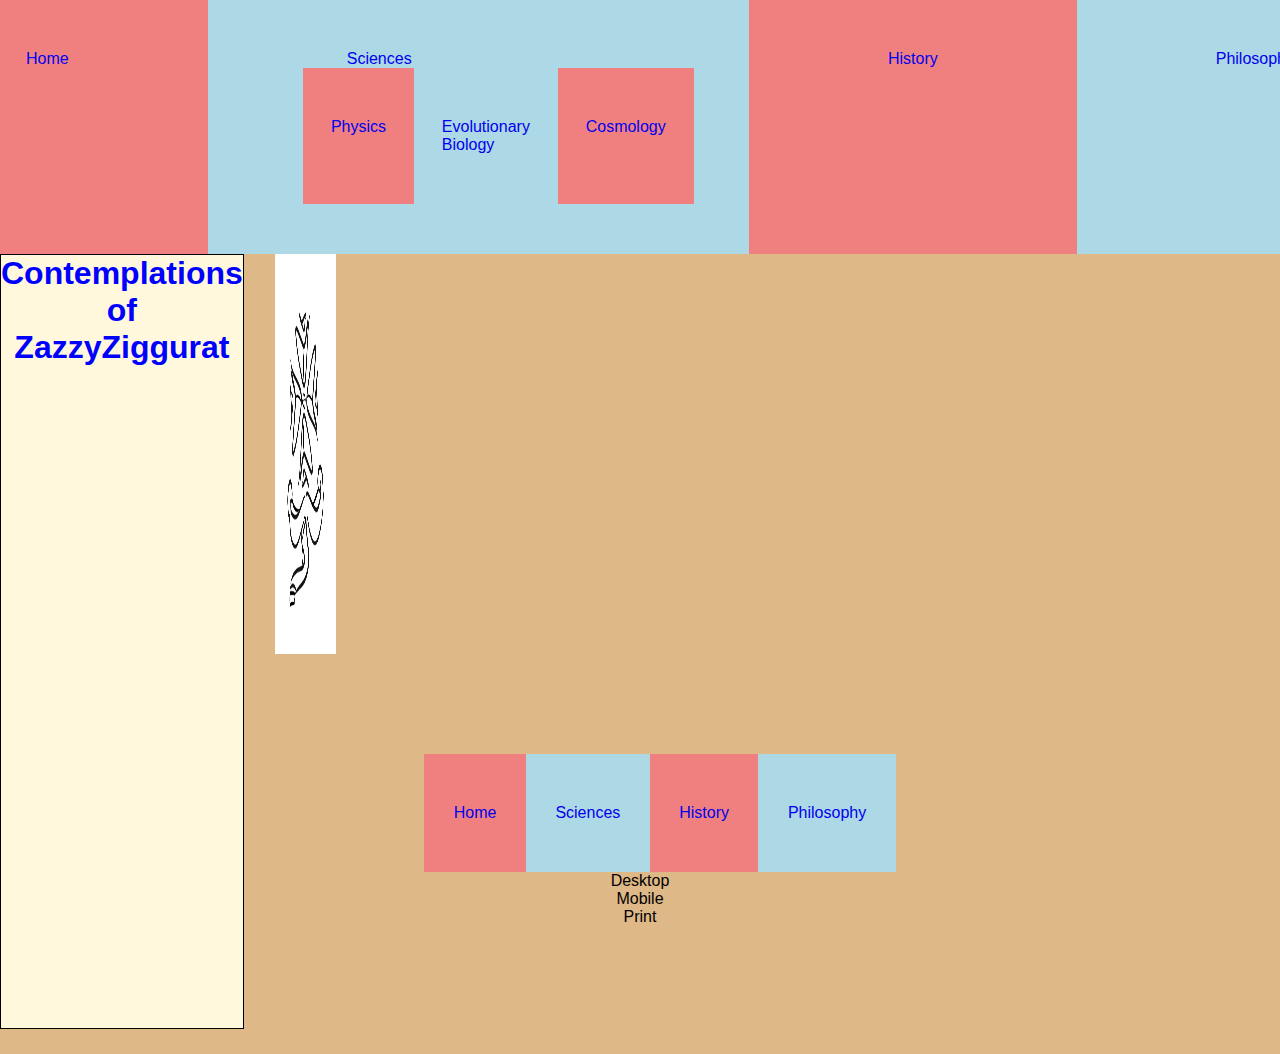
==== project.html @ 92fa9193 "firstcommit" ====
<!DOCTYPE html>
<html lang="en">
<head>
    <meta charset="UTF-8">
    <meta name="viewport" content ="width=device-width, initial-scale=1"/>
    <link rel="stylesheet" href="styles.css" type="text/css"/>

    <meta http-equiv="X-UA-Compatible" content="IE=edge">
    <meta name="viewport" content="width=device-width, initial-scale=1.0">
    
</head>

<body>
    <header>
        <nav>
            <ul>
                <li><a href="/">Home</a></li>
                <li><a href="#">Sciences</a>
                <ul>
                    <li><a href="#">Physics</a></li>
                    <li><a href="#">Evolutionary Biology</a></li>
                    <li><a href="#">Cosmology</a></li>
                </ul>
                </li>
                <li><a href="history.html">History</a></li>
                <li><a href="philosophy.html">Philosophy</a></li>
            </ul>
        </nav>
    </header>
    <main>
        <h1>Contemplations of ZazzyZiggurat</h1>
        <aside><img id="z_logo"src="IMG_0378.PNG" alt="z logo"/></aside>

        <article>
        
            <p class="subtitle">
                Like millions of my fellow curious Sapiens that share this planet with me, 
                I live my life as an audo-diact, who is on the perpetual pursuit of the 
                truth of things. I wish to share, in this digital space, my ruminations on 
                the various subject matters that I have dove deeply into and build a 
                community of Sapiens who share my insatiable curiosity for the natural
                world and the internal world of the Mind.
            </p>
        </article>
    </main>
    <footer>
        <nav>
            <ul class="subtitle"> 
                <li><a href="/">Home</a></li>
                <li><a href="#">Sciences</a></li>
                <li><a href="history.html">History</a></li>
                <li><a href="philosophy.html">Philosophy</a></li>
            </ul>
        </nav>
    </footer>
        <div class="desktop">Desktop</div>
        <div class="mobile">Mobile</div>
        <div class="print">Print</div>
</body>
</html>
---- styles.css ----
*{
    margin: 0;
}

body{
    height: 100%;
    font-family:'Franklin Gothic Medium', 'Arial Narrow', Arial, sans-serif;
background-color: burlywood;
display: flex;
    flex-direction: column;
    align-items: center;
}
div{
    display: flex;
    flex-direction: column;
    align-items: center;
}
h1{
    color:blue;
    background-color: cornsilk;
    width: 25%;
    text-align: center;
    border: solid 1px black;
    margin-bottom: 25px;
    margin-top: 0px;

}
aside{
    text-align: center;
    height: 50em;
}
p{
    margin-top: -350px;
    margin-bottom: 0px;
    margin-left: 100px;
    margin-right: 100px; 
    
}
header{
    width: 90%;
}


#z_logo {
    height: 50%;
    width: 50%;
}
footer{
    
    margin-top: -300px;
}


ul{
    display:flex;
    flex-direction: row;
    justify-content: center;
}
li{
    
    list-style-type: none;
    padding:50px 12.5%;
}
li:nth-child(even){
    background-color: lightblue;
    
}
li:nth-child(odd){
    background-color: lightcoral;
}
a{
    text-decoration:none;
}
@media only screen and (min-width: 768px){
    main{
        display: flex;
    }
}
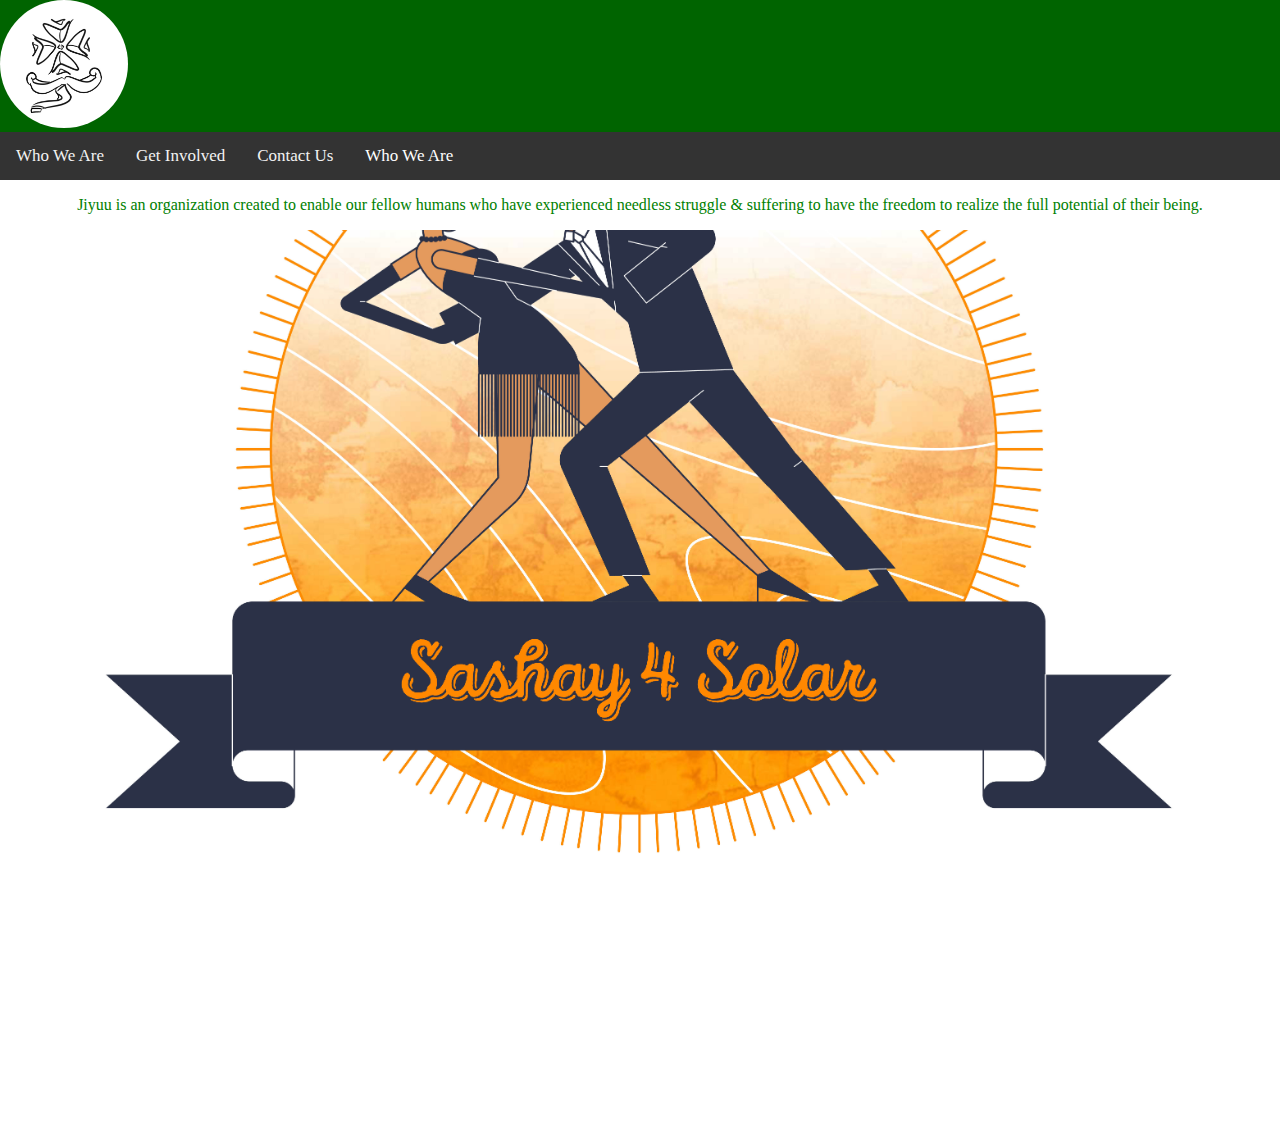
==== commit f19a1dd7: "first commit" ====
--- a/project.html
+++ b/project.html
@@ -2,59 +2,63 @@
 <html lang="en">
 <head>
     <meta charset="UTF-8">
-    <meta name="viewport" content ="width=device-width, initial-scale=1"/>
-    <link rel="stylesheet" href="styles.css" type="text/css"/>
-
     <meta http-equiv="X-UA-Compatible" content="IE=edge">
     <meta name="viewport" content="width=device-width, initial-scale=1.0">
-    
+    <title>Jiyuu</title>
+    <link rel="stylesheet" href="styles.css" type="text/css"/>
+    <script type= "text/javascript" src="path-to-javascript-file.js"></script>
 </head>
 
 <body>
+    
     <header>
-        <nav>
-            <ul>
-                <li><a href="/">Home</a></li>
-                <li><a href="#">Sciences</a>
-                <ul>
-                    <li><a href="#">Physics</a></li>
-                    <li><a href="#">Evolutionary Biology</a></li>
-                    <li><a href="#">Cosmology</a></li>
-                </ul>
-                </li>
-                <li><a href="history.html">History</a></li>
-                <li><a href="philosophy.html">Philosophy</a></li>
-            </ul>
-        </nav>
+        <a href="http://127.0.0.1:5500/project.html">
+            <image src="IMG_0378.PNG" alt= "Logo">
+        </a>
+
+        <div class="topnav" id="myTopnav">
+            <a href="#Who-We-Are">Who We Are</a>
+            <a href="#Get-Involved">Get Involved</a>
+            <a href="#contact">Contact Us</a>
+            <div class="dropdown">
+                <button class="dropbtn">Who We Are
+                    <i class="fa fa-caret-down"></i>
+            </button>
+            <div class="dropdown-content">
+                <a href="#">Mission</a>
+                <a href="#">Background</a>
+            </div>
+            
+            </div>
+          
+            <a href="javascript:void(0);" class="icon" onclick="myFunction()">&#9776;</a>
+            </div>
+
+
     </header>
-    <main>
-        <h1>Contemplations of ZazzyZiggurat</h1>
-        <aside><img id="z_logo"src="IMG_0378.PNG" alt="z logo"/></aside>
-
-        <article>
+    <p>
+        Jiyuu is an organization created to enable our fellow humans who have experienced 
+        needless struggle & suffering to have the freedom to realize the full potential of 
+        their being.
+    </p>
+    <style>
+        .parallax {
+          /* The image used */
+          background-image: url("logo_v2.jpg");
         
-            <p class="subtitle">
-                Like millions of my fellow curious Sapiens that share this planet with me, 
-                I live my life as an audo-diact, who is on the perpetual pursuit of the 
-                truth of things. I wish to share, in this digital space, my ruminations on 
-                the various subject matters that I have dove deeply into and build a 
-                community of Sapiens who share my insatiable curiosity for the natural
-                world and the internal world of the Mind.
-            </p>
-        </article>
-    </main>
-    <footer>
-        <nav>
-            <ul class="subtitle"> 
-                <li><a href="/">Home</a></li>
-                <li><a href="#">Sciences</a></li>
-                <li><a href="history.html">History</a></li>
-                <li><a href="philosophy.html">Philosophy</a></li>
-            </ul>
-        </nav>
-    </footer>
-        <div class="desktop">Desktop</div>
-        <div class="mobile">Mobile</div>
-        <div class="print">Print</div>
+          /* Set a specific height */
+          min-height: 500px;
+        
+          /* Create the parallax scrolling effect */
+          background-attachment: fixed;
+          background-position: center;
+          background-repeat: no-repeat;
+          background-size: cover;
+        }
+        </style>
+        
+        <!-- Container element -->
+        <div class="parallax"></div>
+    
 </body>
 </html>--- a/styles.css
+++ b/styles.css
@@ -1,78 +1,150 @@
-*{
+html,body{
     margin: 0;
+    padding: 0;
 }
 
-body{
-    height: 100%;
-    font-family:'Franklin Gothic Medium', 'Arial Narrow', Arial, sans-serif;
-background-color: burlywood;
-display: flex;
-    flex-direction: column;
-    align-items: center;
+p{
+    color: green;
+    text-align:center;
 }
-div{
-    display: flex;
-    flex-direction: column;
-    align-items: center;
-}
-h1{
-    color:blue;
-    background-color: cornsilk;
-    width: 25%;
-    text-align: center;
-    border: solid 1px black;
-    margin-bottom: 25px;
-    margin-top: 0px;
+
+img{
+width: 10%;
+border-radius: 50%;
 
 }
-aside{
-    text-align: center;
-    height: 50em;
-}
-p{
-    margin-top: -350px;
-    margin-bottom: 0px;
-    margin-left: 100px;
-    margin-right: 100px; 
+header{
+    background-color: darkgreen;
     
-}
-header{
-    width: 90%;
 }
 
 
-#z_logo {
-    height: 50%;
-    width: 50%;
-}
-footer{
-    
-    margin-top: -300px;
-}
+body, html {
+    height: 100%;
+  }
+  
+  .parallax {
+    /* The image used */
+    background-image: url("logo_v2.jpg");
+  
+    /* Full height */
+    height: 100%;
+  
+    /* Create the parallax scrolling effect */
+    background-attachment: fixed;
+    background-position: center;
+    background-repeat: no-repeat;
+    background-size: cover;
+  }
 
-
-ul{
-    display:flex;
-    flex-direction: row;
-    justify-content: center;
-}
-li{
-    
-    list-style-type: none;
-    padding:50px 12.5%;
-}
-li:nth-child(even){
-    background-color: lightblue;
-    
-}
-li:nth-child(odd){
-    background-color: lightcoral;
-}
-a{
-    text-decoration:none;
-}
-@media only screen and (min-width: 768px){
-    main{
-        display: flex;
+/* Add a black background color to the top navigation */
+.topnav {
+    background-color: #333;
+    overflow: hidden;
+  }
+  
+  /* Style the links inside the navigation bar */
+  .topnav a {
+    float: left;
+    display: block;
+    color: #f2f2f2;
+    text-align: center;
+    padding: 14px 16px;
+    text-decoration: none;
+    font-size: 17px;
+  }
+  
+  
+  /* Hide the link that should open and close the topnav on small screens */
+  .topnav .icon {
+    display: none;
+  }
+  
+  /* Dropdown container - needed to position the dropdown content */
+  .dropdown {
+    float: left;
+    overflow: hidden;
+  }
+  
+  /* Style the dropdown button to fit inside the topnav */
+  .dropdown .dropbtn {
+    font-size: 17px;
+    border: none;
+    outline: none;
+    color: white;
+    padding: 14px 16px;
+    background-color: inherit;
+    font-family: inherit;
+    margin: 0;
+  }
+  
+  /* Style the dropdown content (hidden by default) */
+  .dropdown-content {
+    display: none;
+    position: absolute;
+    background-color: #f9f9f9;
+    min-width: 160px;
+    box-shadow: 0px 8px 16px 0px rgba(0,0,0,0.2);
+    z-index: 1;
+  }
+  
+  /* Style the links inside the dropdown */
+  .dropdown-content a {
+    float: none;
+    color: black;
+    padding: 12px 16px;
+    text-decoration: none;
+    display: block;
+    text-align: left;
+  }
+  
+  /* Add a dark background on topnav links and the dropdown button on hover */
+  .topnav a:hover, .dropdown:hover .dropbtn {
+    background-color: #555;
+    color: white;
+  }
+  
+  /* Add a grey background to dropdown links on hover */
+  .dropdown-content a:hover {
+    background-color: #ddd;
+    color: black;
+  }
+  
+  /* Show the dropdown menu when the user moves the mouse over the dropdown button */
+  .dropdown:hover .dropdown-content {
+    display: block;
+  }
+  
+  /* When the screen is less than 600 pixels wide, hide all links, except for the first one ("Home"). Show the link that contains should open and close the topnav (.icon) */
+  @media screen and (max-width: 600px) {
+    .topnav a:not(:first-child), .dropdown .dropbtn {
+      display: none;
     }
-}
+    .topnav a.icon {
+      float: right;
+      display: block;
+    }
+  }
+  
+  /* The "responsive" class is added to the topnav with JavaScript when the user clicks on the icon. This class makes the topnav look good on small screens (display the links vertically instead of horizontally) */
+  @media screen and (max-width: 600px) {
+    .topnav.responsive {position: relative;}
+    .topnav.responsive a.icon {
+      position: absolute;
+      right: 0;
+      top: 0;
+    }
+    .topnav.responsive a {
+      float: none;
+      display: block;
+      text-align: left;
+    }
+    .topnav.responsive .dropdown {float: none;}
+    .topnav.responsive .dropdown-content {position: relative;}
+    .topnav.responsive .dropdown .dropbtn {
+      display: block;
+      width: 100%;
+      text-align: left;
+    }
+  }
+  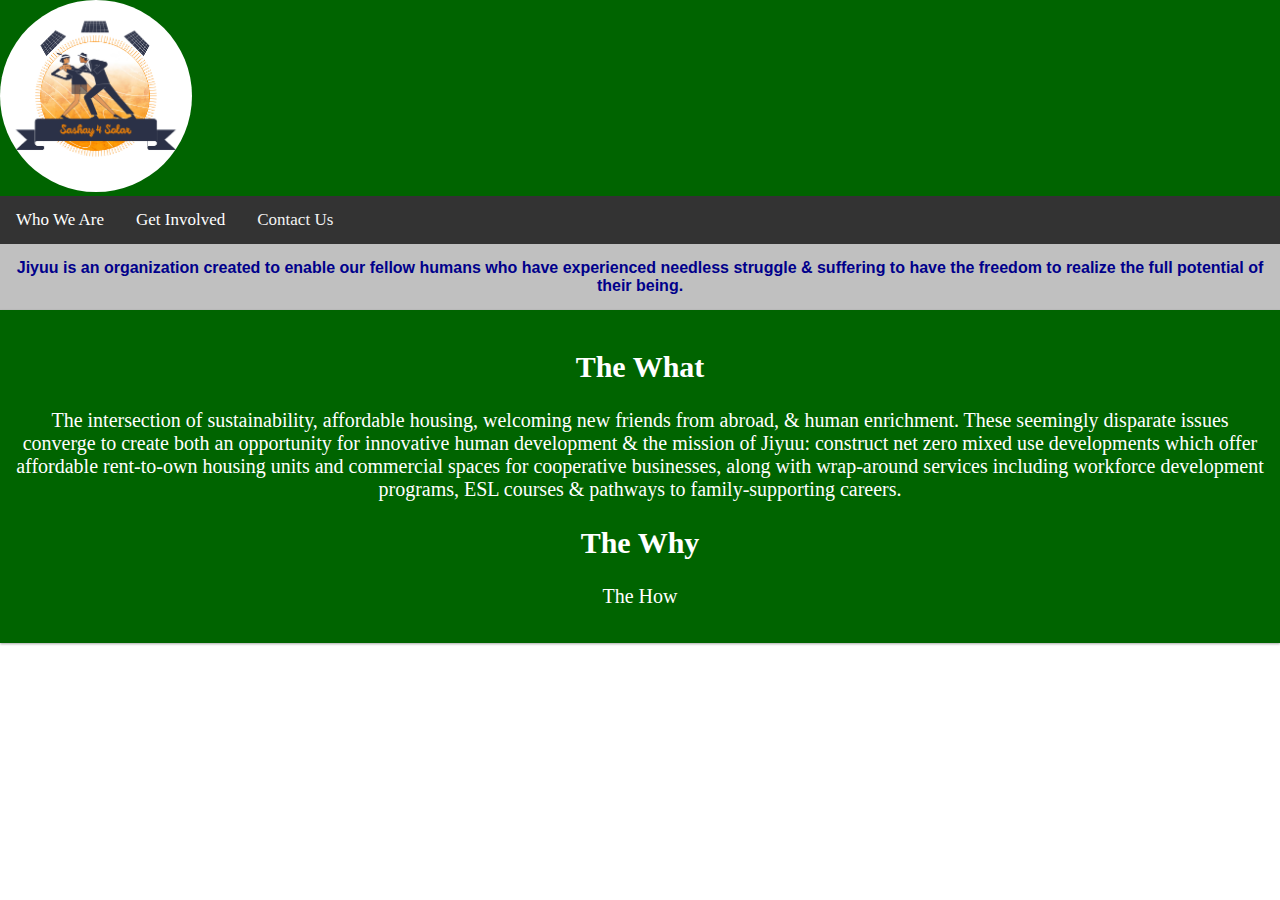
==== commit 72d35318: "first commit" ====
--- a/project.html
+++ b/project.html
@@ -6,59 +6,78 @@
     <meta name="viewport" content="width=device-width, initial-scale=1.0">
     <title>Jiyuu</title>
     <link rel="stylesheet" href="styles.css" type="text/css"/>
-    <script type= "text/javascript" src="path-to-javascript-file.js"></script>
+    <script type= "text/javascript" src="javascript-file.js"></script>
 </head>
 
 <body>
     
     <header>
         <a href="http://127.0.0.1:5500/project.html">
-            <image src="IMG_0378.PNG" alt= "Logo">
+            <image src="logo_v2.jpg" alt= "Logo">
         </a>
+        <!-- <svg
+      id="bird"
+      xmlns="http://www.w3.org/2000/svg"
+      width="100"
+      height="50"
+      x="0"
+      y="0"
+      version=".1"
+      viewBox="0 0 60 55"
+      xmlSpace=""
+    >
+      <path d="M549.813 513.458c-2.718-1.673-5.598-3.174-8.568-4.325-6.287-2.436-10.607-6.87-12.183-13.211-2.306-9.298-9.511-13.402-17.319-14.423-15.015-1.958-24.387-11.938-32.388-22.391-5.969-7.801-8.225-18.511-4.524-28.988.853-2.42.922-4.37-.053-7.197-1.225-3.537.139-8.025.587-12.081 4.398-39.788 20.09-75.35 40.902-108.984 1.967-3.179 3.934-6.353 5.92-9.515 5.104-8.132 7.205-16.912 8.405-26.553 2.537-20.392 3.301-41.069 9.51-60.988 6.418-20.587 5.953-41.571 2.199-62.771-1.938-10.951-1.497-22.306-2.632-33.428-2.595-25.512-8.556-50.171-21.008-72.799-5.549-10.082-12.027-19.669-18.413-29.266-2.631-3.954-5.744-8.131-11.726-5.928-3.146 1.159-7.332 9.167-7.074 13.517.073 1.232.685 2.48.555 3.667-.273 2.497-.865 4.958-1.339 7.434-.705 3.708-1.632 7.393-2.068 11.13-.403 3.456-.302 6.977-.392 10.469-.102 4.076-.399 8.164-.191 12.224.343 6.74.783 13.199-2.587 19.698-1.819 3.513-.8 8.401-1.616 12.558-.86 4.386-2.477 8.617-3.598 12.954-1.689 6.512-3.55 13.003-4.77 19.608-2.13 11.493-3.484 23.138-5.794 34.594-3.016 14.961-6.736 29.78-9.968 44.701-1.383 6.385-2.179 12.897-3.48 19.302-.448 2.208-1.709 4.239-2.443 6.402-1.261 3.725-2.42 7.482-3.562 11.244-.2.661.089 1.51-.192 2.109-3.7 7.826-7.479 15.61-11.203 23.423a920.348 920.348 0 00-5.957 12.787c-.367.8-.478 1.718-.853 2.514-7.891 16.613-16.304 33.007-23.579 49.886-8.029 18.63-13.468 37.997-15.858 58.377-2.44 20.767-6.512 41.358-10.388 61.931-1.191 6.319-3.934 12.378-6.275 18.433-1.51 3.909-7.05 5.994-11.366 4.986-22.864-5.337-45.807-11.106-69.381-10.698-14.117.245-28.156 3.762-42.269 5.517-42.702 5.304-85.395 10.665-128.137 15.614-30.114 3.488-60.29 4.137-90.409-.367-1.579-.237-3.182-.327-4.782-.372-.461-.012-.934.363-2.57 1.062 2.293 1.619 3.692 3.276 5.402 3.708 7.556 1.897 15.178 3.57 22.824 5.08 6.401 1.265 13.007 1.685 19.286 3.37 14.451 3.884 28.813 2.342 43.317.661 12.105-1.403 24.284-2.518 36.455-2.84 4.61-.122 9.221 2.767 13.95 3.492 5.145.792 10.428.779 15.655.914 5.969.155 11.946.049 17.915.118 6.385.078 12.901-.559 19.119.522 10.069 1.755 19.951 4.627 29.894 7.083 9.918 2.452 19.809 5.03 29.739 7.45 7.005 1.709 14.051 3.271 21.094 4.818.999.22 2.289.363 3.121-.073 3.848-2.028 5.973-.616 6.846 3.859l12.521-3.79c.311.469.625.938.935 1.407-17.083 11.461-33.86 23.415-51.334 34.243-17.593 10.898-37.679 15.672-57.997 19.466l.282 2.55c4.533.678 9.266 2.538 13.554 1.8 10.518-1.812 20.824-4.839 31.224-7.34 2.077-.498 3.819-1.502 5.912 1.154 1.13 1.437 4.982 1.167 7.548.951 6.369-.539 12.685-1.73 19.053-2.184 4.003-.285 8.07.294 12.109.462 1.575.064 3.533.689 4.676 0 9.486-5.757 20.054-3.599 30.07-3.733 16.136-.217 32.325.689 48.438 1.844 15.729 1.126 30.575-1.669 44.908-7.838 19.131-8.237 38.67-15.043 59.05-19.706 11.424-2.615 22.913-5.463 32.787-13.085 8.841-6.821 19.4-6.977 29.951-3.125 5.247 1.918 10.641 3.436 17.066 5.483-1.733-8.834-5.955-14.538-12.533-18.577z"></path>
+    </svg> -->
 
         <div class="topnav" id="myTopnav">
-            <a href="#Who-We-Are">Who We Are</a>
-            <a href="#Get-Involved">Get Involved</a>
-            <a href="#contact">Contact Us</a>
             <div class="dropdown">
                 <button class="dropbtn">Who We Are
                     <i class="fa fa-caret-down"></i>
-            </button>
-            <div class="dropdown-content">
-                <a href="#">Mission</a>
-                <a href="#">Background</a>
+                </button>
+                <div class="dropdown-content">
+                    <a href="#">Mission</a>
+                    <a href="#">Background</a>
+                </div>
             </div>
+            <div class="dropdown">
+                <button class="dropbtn">Get Involved
+                    <i class="fa fa-caret-down"></i>
+                </button>
+                <div class="dropdown-content">
+                    <a href="#">Corporate Partners</a>
+                    <a href="#">Give</a>
+                </div>
+            </div>
+            <a href="/contact.html">Contact Us</a>
             
-            </div>
           
             <a href="javascript:void(0);" class="icon" onclick="myFunction()">&#9776;</a>
             </div>
 
 
     </header>
-    <p>
-        Jiyuu is an organization created to enable our fellow humans who have experienced 
+    <div class="top">
+        <strong>Jiyuu is an organization created to enable our fellow humans who have experienced 
         needless struggle & suffering to have the freedom to realize the full potential of 
-        their being.
-    </p>
-    <style>
-        .parallax {
-          /* The image used */
-          background-image: url("logo_v2.jpg");
-        
-          /* Set a specific height */
-          min-height: 500px;
-        
-          /* Create the parallax scrolling effect */
-          background-attachment: fixed;
-          background-position: center;
-          background-repeat: no-repeat;
-          background-size: cover;
-        }
-        </style>
-        
-        <!-- Container element -->
-        <div class="parallax"></div>
+        their being.</strong> 
+        </div>
+    <div class="col-3 col-s-12">
+        <div class="aside">
+          <section><h2>The What</h2>
+          <p>The intersection of sustainability, affordable housing, welcoming new friends from abroad, & human enrichment. These seemingly disparate issues converge to create both an opportunity for innovative human development & the mission of Jiyuu: 
+            construct net zero mixed use developments which offer affordable rent-to-own housing units and commercial spaces for cooperative businesses, along with wrap-around services including workforce development programs, ESL courses & pathways to family-supporting careers.
+          </p></section>
+          <section><h2>The Why</h2>
+          <p></p></section>
+          <section<h2>The How</h2>
+          <p></p></section>
+        </div>
+      </div>
+    
+    
+    
+    
+    
     
 </body>
 </html>--- a/styles.css
+++ b/styles.css
@@ -3,13 +3,26 @@
     padding: 0;
 }
 
-p{
-    color: green;
+.top{
+    color: darkblue;
     text-align:center;
+    padding: 15px;
+    background-color: silver;
+    font-family:Verdana, Geneva, Tahoma, sans-serif;
 }
 
+.aside {
+  background-color: darkgreen;
+  padding: 15px;
+  color: #ffffff;
+  text-align: center;
+  font-size: 20px;
+  box-shadow: 0 1px 3px rgba(0,0,0,0.12), 0 1px 2px rgba(0,0,0,0.24);
+}
+
+
 img{
-width: 10%;
+width: 15%;
 border-radius: 50%;
 
 }
@@ -17,25 +30,28 @@
     background-color: darkgreen;
     
 }
+/* #bird {
+  animation: 0.5s ease-in-out 0s infinite alternate soaringbird;
+  width: 50px;
+}
+#bird:hover{
+  padding-top:8px;
+}
 
+@keyframes soaringbird{
+  from {
+    padding-top: 0px;
+  }
+  to{
+    padding-top: 12px;
+  }
+} */
 
 body, html {
     height: 100%;
   }
   
-  .parallax {
-    /* The image used */
-    background-image: url("logo_v2.jpg");
   
-    /* Full height */
-    height: 100%;
-  
-    /* Create the parallax scrolling effect */
-    background-attachment: fixed;
-    background-position: center;
-    background-repeat: no-repeat;
-    background-size: cover;
-  }
 
 /* Add a black background color to the top navigation */
 .topnav {
@@ -147,4 +163,10 @@
       text-align: left;
     }
   }
-  +  
+  @media (min-width: 1500px){
+    .aside{
+      display: flex;
+      flex-direction: row;
+    }
+  }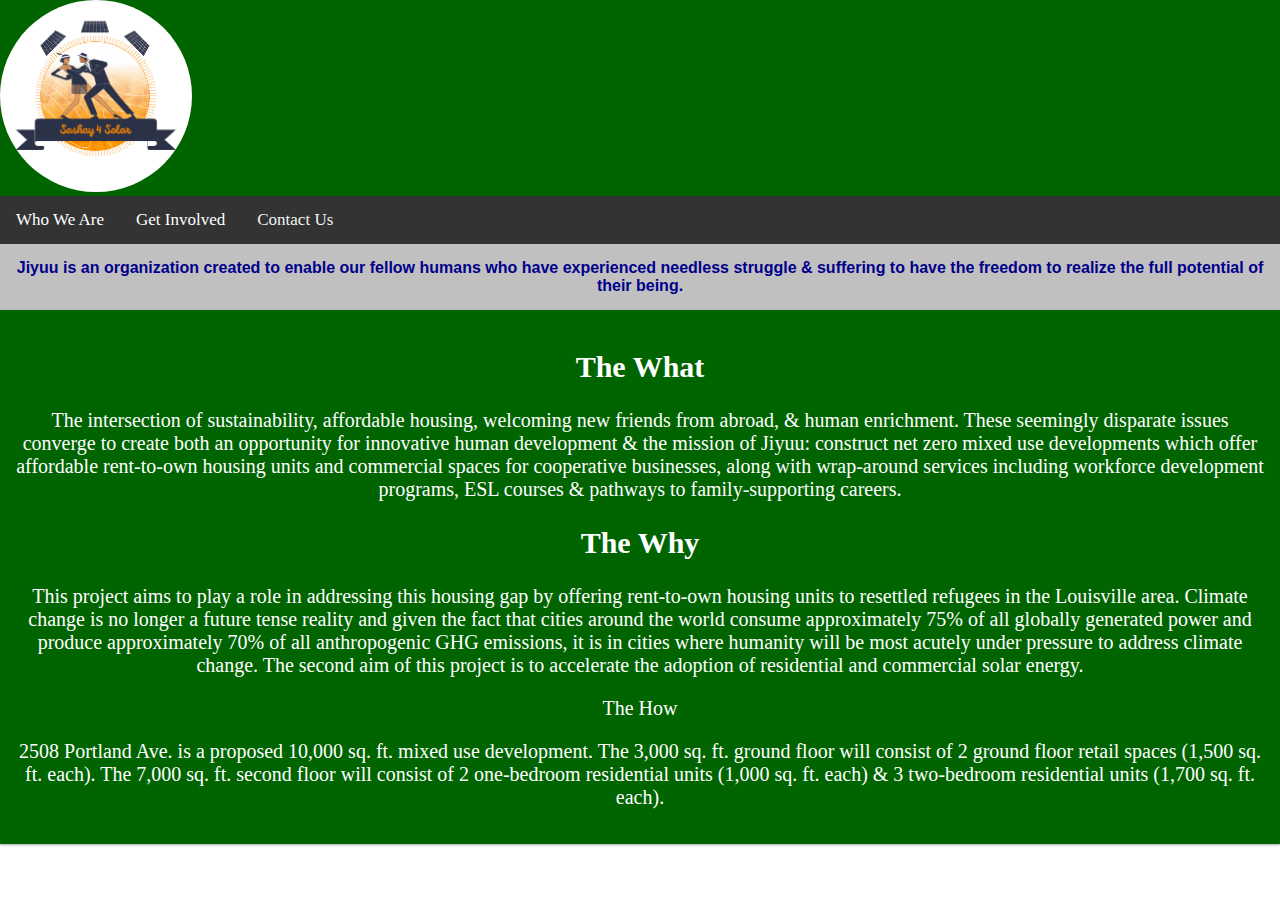
==== commit 462a66d5: "first commit" ====
--- a/project.html
+++ b/project.html
@@ -68,9 +68,17 @@
             construct net zero mixed use developments which offer affordable rent-to-own housing units and commercial spaces for cooperative businesses, along with wrap-around services including workforce development programs, ESL courses & pathways to family-supporting careers.
           </p></section>
           <section><h2>The Why</h2>
-          <p></p></section>
+          <p>
+            This project aims to play a role in addressing this housing gap by offering rent-to-own housing units to resettled refugees in the Louisville area. 
+            Climate change is no longer a future tense reality and given the fact that cities around the world consume approximately 75% of all globally generated power and produce approximately 70% of all anthropogenic GHG emissions, it is in cities where humanity will be most acutely under pressure to address climate change. 
+            The second aim of this project is to accelerate the adoption of residential and commercial solar energy.            
+          </p></section>
           <section<h2>The How</h2>
-          <p></p></section>
+          <p>
+            2508 Portland Ave. is a proposed 10,000 sq. ft. mixed use development. 
+            The 3,000 sq. ft. ground floor will consist of 2 ground floor retail spaces (1,500 sq. ft. each).
+            The 7,000 sq. ft. second floor will consist of 2 one-bedroom residential units (1,000 sq. ft. each) & 3 two-bedroom residential units (1,700 sq. ft. each).            
+          </p></section>
         </div>
       </div>
     
